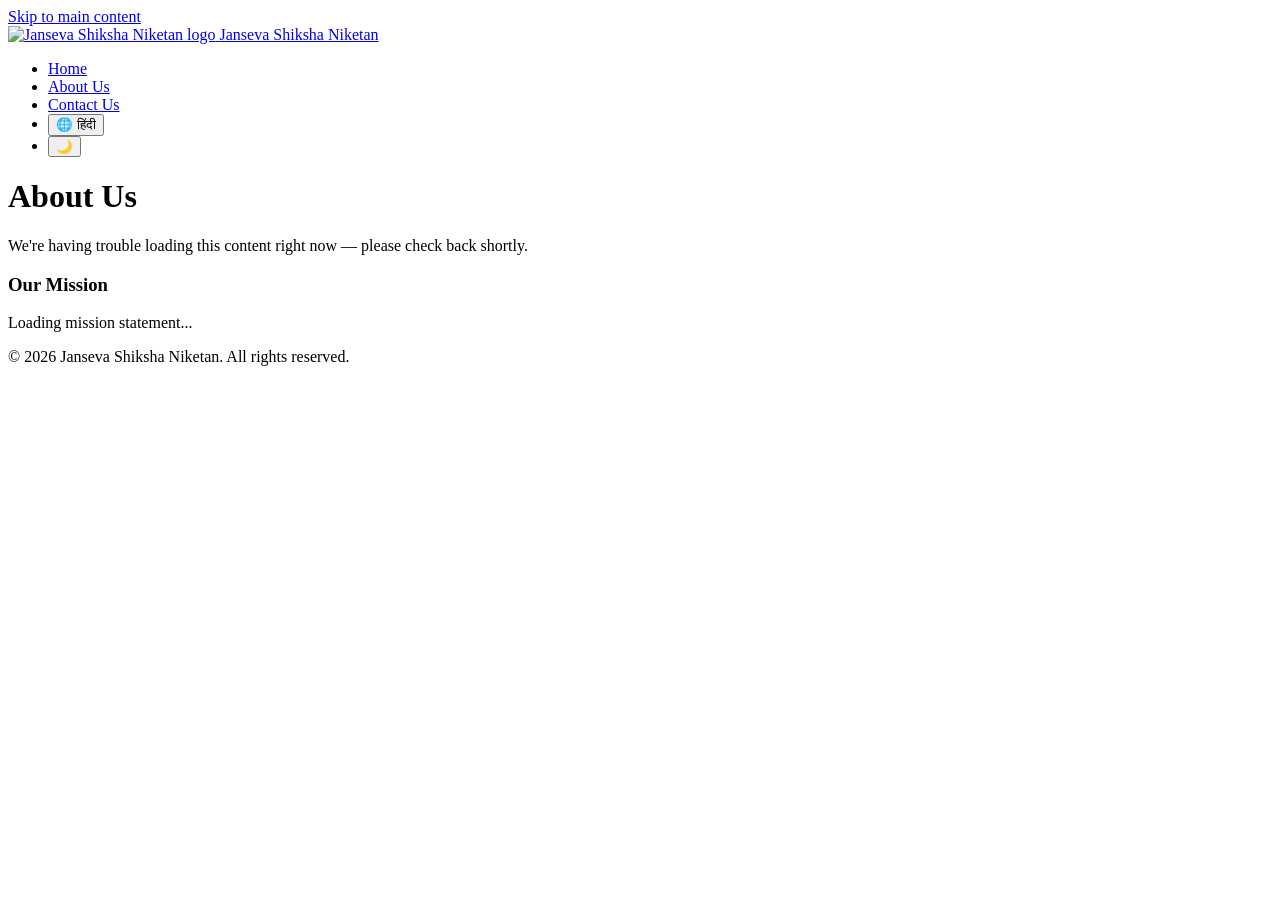
==== about.html @ 40e76b04 "Add files via upload" ====
<!DOCTYPE html>
<html lang="en">
<head>
 <meta charset="UTF-8">
 <meta name="viewport" content="width=device-width, initial-scale=1.0">
 <meta name="description" content="Learn about Janseva Shiksha Niketan's history and mission — building bright futures through quality education.">
 <title>About Us | Janseva Shiksha Niketan</title>
 <link rel="icon" href="favicon.ico">
 <link rel="stylesheet" href="style.css">
</head>
<body class="page-bg">
 <a href="#main-content" class="skip-link">Skip to main content</a>

 <header>
 <div class="nav-container">
 <a href="index.html" class="brand-area">
 <img src="school_logo.png" alt="Janseva Shiksha Niketan logo" class="school-logo">
 <span class="school-name" data-en="Janseva Shiksha Niketan" data-hi="जनसेवा शिक्षा निकेतन">Janseva Shiksha Niketan</span>
 </a>
 <nav aria-label="Main navigation">
 <ul>
 <li><a href="index.html" data-en="Home" data-hi="होम">Home</a></li>
 <li><a href="about.html" aria-current="page" data-en="About Us" data-hi="हमारे बारे में">About Us</a></li>
 <li><a href="contact.html" data-en="Contact Us" data-hi="संपर्क करें">Contact Us</a></li>
 <li>
 <button id="lang-toggle-btn" class="lang-toggle-btn" aria-label="Switch language / भाषा बदलें">
 <span class="globe-icon" aria-hidden="true">🌐</span>
 <span id="lang-toggle-label">हिंदी</span>
 </button>
 </li>
 <li>
 <button id="dark-mode-toggle" aria-label="Toggle dark mode" class="theme-toggle-btn">
 <span class="mode-icon" aria-hidden="true">🌙</span>
 </button>
 </li>
 </ul>
 </nav>
 </div>
 </header>

 <main id="main-content">
 <!-- Title/history/mission are pulled live from Google Sheets by about-data.js -->
 <h1 id="about-title">Loading Title...</h1>
 <p id="about-history">Loading history...</p>
 <h3 data-en="Our Mission" data-hi="हमारा उद्देश्य">Our Mission</h3>
 <p id="about-mission">Loading mission statement...</p>
 </main>

 <footer>
 <p data-en="&copy; 2026 Janseva Shiksha Niketan. All rights reserved." data-hi="&copy; 2026 जनसेवा शिक्षा निकेतन। सर्वाधिकार सुरक्षित।">&copy; 2026 Janseva Shiksha Niketan. All rights reserved.</p>
 </footer>

 <script src="translate.js"></script>
 <script src="about-data.js"></script>
 <script src="script.js"></script>
</body>
</html>
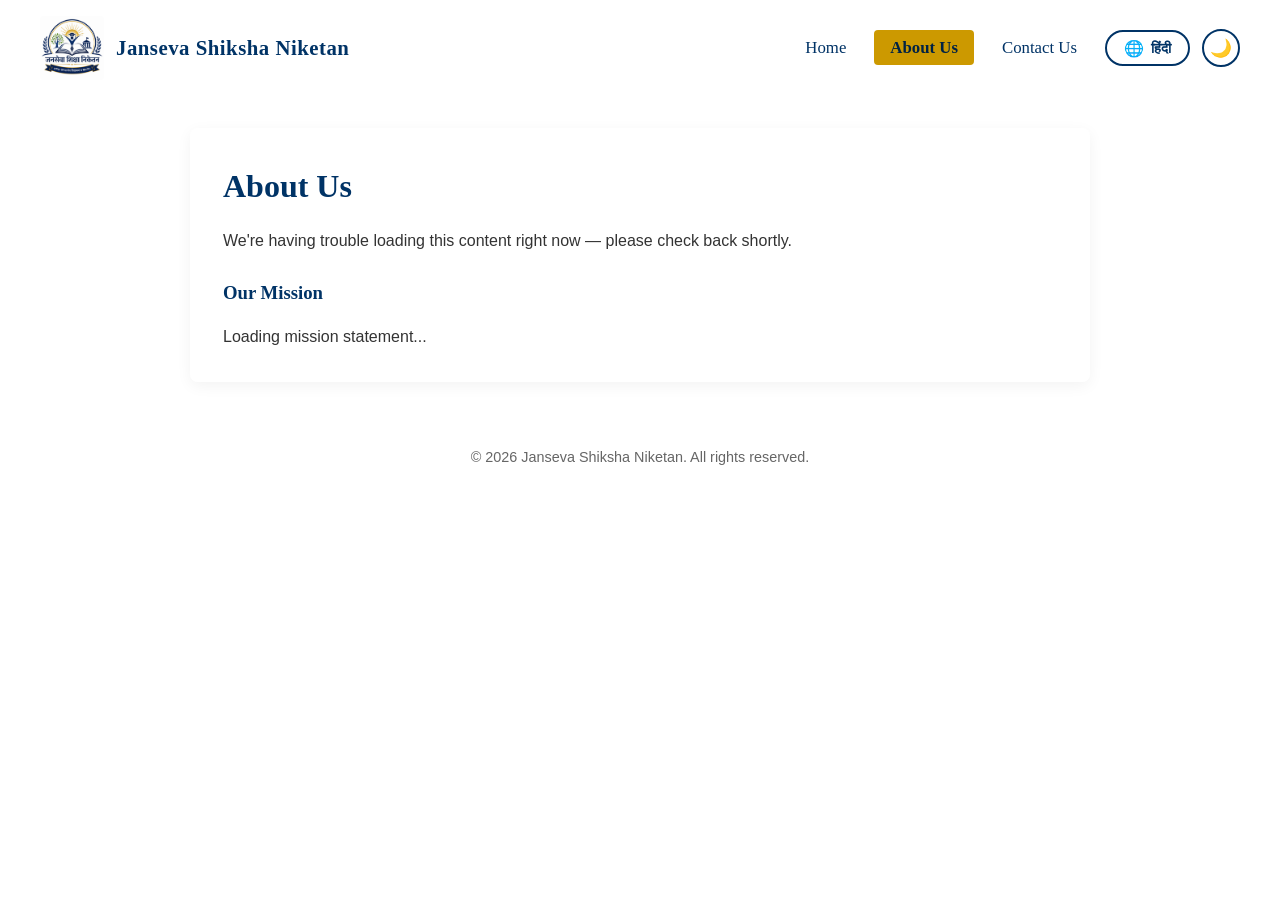
==== commit da46028c: "Update about.html" ====
--- a/about.html
+++ b/about.html
@@ -1,57 +1,65 @@
 <!DOCTYPE html>
 <html lang="en">
+
 <head>
- <meta charset="UTF-8">
- <meta name="viewport" content="width=device-width, initial-scale=1.0">
- <meta name="description" content="Learn about Janseva Shiksha Niketan's history and mission — building bright futures through quality education.">
- <title>About Us | Janseva Shiksha Niketan</title>
- <link rel="icon" href="favicon.ico">
- <link rel="stylesheet" href="style.css">
+    <meta charset="UTF-8">
+    <meta name="viewport" content="width=device-width, initial-scale=1.0">
+    <meta name="description"
+        content="Learn about Janseva Shiksha Niketan's history and mission — building bright futures through quality education.">
+    <title>About Us | Janseva Shiksha Niketan</title>
+    <link rel="icon" href="favicon.ico">
+    <link rel="stylesheet" href="style.css">
 </head>
+
 <body class="page-bg">
- <a href="#main-content" class="skip-link">Skip to main content</a>
+    <a href="#main-content" class="skip-link">Skip to main content</a>
 
- <header>
- <div class="nav-container">
- <a href="index.html" class="brand-area">
- <img src="school_logo.png" alt="Janseva Shiksha Niketan logo" class="school-logo">
- <span class="school-name" data-en="Janseva Shiksha Niketan" data-hi="जनसेवा शिक्षा निकेतन">Janseva Shiksha Niketan</span>
- </a>
- <nav aria-label="Main navigation">
- <ul>
- <li><a href="index.html" data-en="Home" data-hi="होम">Home</a></li>
- <li><a href="about.html" aria-current="page" data-en="About Us" data-hi="हमारे बारे में">About Us</a></li>
- <li><a href="contact.html" data-en="Contact Us" data-hi="संपर्क करें">Contact Us</a></li>
- <li>
- <button id="lang-toggle-btn" class="lang-toggle-btn" aria-label="Switch language / भाषा बदलें">
- <span class="globe-icon" aria-hidden="true">🌐</span>
- <span id="lang-toggle-label">हिंदी</span>
- </button>
- </li>
- <li>
- <button id="dark-mode-toggle" aria-label="Toggle dark mode" class="theme-toggle-btn">
- <span class="mode-icon" aria-hidden="true">🌙</span>
- </button>
- </li>
- </ul>
- </nav>
- </div>
- </header>
+    <header>
+        <div class="nav-container">
+            <a href="index.html" class="brand-area">
+                <img src="school_logo.png" alt="Janseva Shiksha Niketan logo" class="school-logo">
+                <span class="school-name" data-en="Janseva Shiksha Niketan" data-hi="जनसेवा शिक्षा निकेतन">Janseva
+                    Shiksha Niketan</span>
+            </a>
+            <nav aria-label="Main navigation">
+                <ul>
+                    <li><a href="index.html" data-en="Home" data-hi="होम">Home</a></li>
+                    <li><a href="about.html" aria-current="page" data-en="About Us" data-hi="हमारे बारे में">About
+                            Us</a></li>
+                    <li><a href="contact.html" data-en="Contact Us" data-hi="संपर्क करें">Contact Us</a></li>
+                    <li>
+                        <button id="lang-toggle-btn" class="lang-toggle-btn" aria-label="Switch language / भाषा बदलें">
+                            <span class="globe-icon" aria-hidden="true">🌐</span>
+                            <span id="lang-toggle-label">हिंदी</span>
+                        </button>
+                    </li>
+                    <li>
+                        <button id="dark-mode-toggle" aria-label="Toggle dark mode" class="theme-toggle-btn">
+                            <span class="mode-icon" aria-hidden="true">🌙</span>
+                        </button>
+                    </li>
+                </ul>
+            </nav>
+        </div>
+    </header>
 
- <main id="main-content">
- <!-- Title/history/mission are pulled live from Google Sheets by about-data.js -->
- <h1 id="about-title">Loading Title...</h1>
- <p id="about-history">Loading history...</p>
- <h3 data-en="Our Mission" data-hi="हमारा उद्देश्य">Our Mission</h3>
- <p id="about-mission">Loading mission statement...</p>
- </main>
+    <main id="main-content">
+        <!-- Title/history/mission are pulled live from Google Sheets by about-data.js -->
+        <h1 id="about-title">Loading Title...</h1>
+        <p id="about-history">Loading history...</p>
+        <h3 data-en="Our Mission" data-hi="हमारा उद्देश्य">Our Mission</h3>
+        <p id="about-mission">Loading mission statement...</p>
+    </main>
 
- <footer>
- <p data-en="&copy; 2026 Janseva Shiksha Niketan. All rights reserved." data-hi="&copy; 2026 जनसेवा शिक्षा निकेतन। सर्वाधिकार सुरक्षित।">&copy; 2026 Janseva Shiksha Niketan. All rights reserved.</p>
- </footer>
+    <footer>
+        <p data-en="&copy; 2026 Janseva Shiksha Niketan. All rights reserved."
+            data-hi="&copy; 2026 जनसेवा शिक्षा निकेतन। सर्वाधिकार सुरक्षित।">&copy; 2026 Janseva Shiksha Niketan. All
+            rights reserved.</p>
+    </footer>
 
- <script src="translate.js"></script>
- <script src="about-data.js"></script>
- <script src="script.js"></script>
+    <script src="translate.js"></script>
+    <script src="about-data.js"></script>
+    <script src="script.js"></script>
 </body>
+
 </html>
--- a/style.css
+++ b/style.css
@@ -0,0 +1,424 @@
+/* ============================================================
+   JANSEVA SHIKSHA NIKETAN — SHARED STYLESHEET
+   Used by index.html, about.html, contact.html
+   ============================================================ */
+
+/* --- Base Reset --- */
+* {
+  margin: 0;
+  padding: 0;
+  box-sizing: border-box;
+}
+
+/* --- Theme Variables (Light) --- */
+:root {
+  --text-primary: #003366;
+  --accent-bg: #cc9900;
+  --accent-text: #002244;
+  --card-bg: rgba(255, 255, 255, 0.95);
+  --card-text: #333333;
+  --muted-text: #666666;
+  --bg-tint: linear-gradient(rgba(255, 255, 255, 0), rgba(255, 255, 255, 0.95));
+  --border-soft: rgba(0, 0, 0, 0.1);
+}
+
+/* --- Theme Variables (Dark) --- */
+[data-theme="dark"] {
+  --text-primary: #ecf0f1;
+  --accent-bg: #ffcc00;
+  --accent-text: #111111;
+  --card-bg: rgba(30, 39, 46, 0.98);
+  --card-text: #f5f6fa;
+  --muted-text: #b7bec5;
+  --bg-tint: linear-gradient(rgba(15, 24, 33, 0.9), rgba(22, 36, 49, 0.95));
+  --border-soft: rgba(255, 255, 255, 0.12);
+}
+
+/* --- Global Structure --- */
+html {
+  scroll-behavior: smooth;
+}
+body {
+  font-family: 'Segoe UI', Tahoma, Geneva, Verdana, sans-serif;
+  color: var(--card-text);
+  line-height: 1.6;
+  background-color: #f4f6f8;
+  animation: pageFadeIn 0.5s ease-out forwards;
+}
+@keyframes pageFadeIn {
+  from { opacity: 0; transform: translateY(12px); }
+  to   { opacity: 1; transform: translateY(0); }
+}
+@media (prefers-reduced-motion: reduce) {
+  * { animation-duration: 0.01ms !important; animation-iteration-count: 1 !important; transition-duration: 0.01ms !important; }
+  html { scroll-behavior: auto; }
+}
+
+/* Shared page background — used on every page for a consistent premium look */
+body.page-bg {
+  background: var(--bg-tint), url('https://images.unsplash.com/photo-1541339907198-e08756dedf3f?w=1200') no-repeat center center fixed;
+  background-size: cover;
+  min-height: 100vh;
+  transition: background 0.4s ease, color 0.4s ease;
+}
+
+h1, h2, h3 {
+  font-family: 'Georgia', serif;
+  color: var(--text-primary);
+  margin-bottom: 1rem;
+  transition: color 0.4s ease;
+}
+
+/* --- Accessibility: Skip Link --- */
+.skip-link {
+  position: absolute;
+  left: -999px;
+  top: 0;
+  background: var(--text-primary);
+  color: #fff;
+  padding: 0.75rem 1.25rem;
+  z-index: 1000;
+  border-radius: 0 0 6px 0;
+  text-decoration: none;
+}
+.skip-link:focus {
+  left: 0;
+}
+
+/* --- Focus visibility (keyboard nav) --- */
+a:focus-visible,
+button:focus-visible {
+  outline: 3px solid var(--accent-bg);
+  outline-offset: 2px;
+}
+
+/* --- Central Content Container --- */
+main {
+  max-width: 900px;
+  margin: 2rem auto;
+  padding: 2rem;
+  background: var(--card-bg);
+  color: var(--card-text);
+  border-radius: 8px;
+  box-shadow: 0 4px 15px rgba(0, 0, 0, 0.05);
+  border: 1px solid transparent;
+  transition: background 0.4s ease, color 0.4s ease, border 0.4s ease;
+}
+[data-theme="dark"] main {
+  border: 1px solid var(--border-soft);
+  box-shadow: 0 4px 25px rgba(0, 0, 0, 0.5);
+}
+main > p.lead {
+  color: var(--muted-text);
+  margin-bottom: 1.5rem;
+}
+
+/* --- Header & Navigation --- */
+header {
+  background-color: transparent;
+  padding: 1rem 2rem;
+  width: 100%;
+}
+.nav-container {
+  max-width: 1200px;
+  margin: 0 auto;
+  display: flex;
+  flex-wrap: wrap;
+  justify-content: flex-start;
+  align-items: center;
+  row-gap: 0.75rem;
+}
+.brand-area {
+  display: flex;
+  align-items: center;
+  gap: 0.75rem;
+  text-decoration: none;
+  margin-right: auto; /* pins logo + name to the far left on every page */
+}
+.school-logo {
+  width: 64px;
+  height: 64px;
+  object-fit: contain;
+  border-radius: 4px;
+}
+.school-name {
+  font-family: 'Georgia', serif;
+  font-size: 1.3rem;
+  font-weight: bold;
+  color: var(--text-primary);
+  letter-spacing: 0.5px;
+  transition: color 0.4s ease;
+}
+nav ul {
+  list-style: none;
+  display: flex;
+  flex-wrap: wrap;
+  gap: 0.75rem;
+  align-items: center;
+}
+nav a {
+  color: var(--text-primary) !important;
+  text-decoration: none;
+  font-family: 'Georgia', serif;
+  font-size: 1.05rem;
+  padding: 0.5rem 1rem;
+  border-radius: 4px;
+  transition: all 0.3s ease;
+}
+nav a:hover {
+  background-color: var(--accent-bg);
+  color: var(--accent-text) !important;
+}
+/* Current page indicator — persistent highlight, not just on hover */
+nav a[aria-current="page"] {
+  background-color: var(--accent-bg);
+  color: var(--accent-text) !important;
+  font-weight: bold;
+}
+
+/* --- Theme Toggle Button --- */
+.theme-toggle-btn {
+  background: transparent;
+  border: 2px solid var(--text-primary);
+  border-radius: 50%;
+  width: 38px;
+  height: 38px;
+  cursor: pointer;
+  display: flex;
+  align-items: center;
+  justify-content: center;
+  font-size: 1.1rem;
+  transition: all 0.3s ease;
+  padding: 0;
+}
+.theme-toggle-btn:hover {
+  background-color: var(--text-primary);
+}
+[data-theme="dark"] .theme-toggle-btn:hover {
+  background-color: #ffffff;
+}
+
+/* --- Language Toggle Button --- */
+.lang-toggle-btn {
+  background: transparent;
+  border: 2px solid var(--text-primary);
+  color: var(--text-primary) !important;
+  border-radius: 20px;
+  padding: 0.4rem 0.9rem;
+  font-size: 0.9rem;
+  font-family: 'Segoe UI', sans-serif;
+  font-weight: bold;
+  cursor: pointer;
+  display: inline-flex;
+  align-items: center;
+  gap: 0.4rem;
+  justify-content: center;
+  min-width: 85px;
+  transition: all 0.3s ease;
+}
+.lang-toggle-btn:hover {
+  background-color: var(--text-primary);
+  color: var(--card-bg) !important;
+}
+[data-theme="dark"] .lang-toggle-btn:hover {
+  background-color: #ffffff;
+  color: #111111 !important;
+}
+.lang-toggle-btn .globe-icon {
+  font-size: 1rem;
+}
+
+/* --- Generic Buttons (notice board expand, forms, etc.) --- */
+button.action-btn, .notice-btn, .expand-btn, #expand-notices-btn {
+  background-color: var(--text-primary) !important;
+  color: var(--card-bg) !important;
+  border: none !important;
+  padding: 0.8rem 1.5rem;
+  font-size: 1rem;
+  font-family: 'Georgia', serif;
+  border-radius: 4px;
+  cursor: pointer;
+  transition: all 0.3s ease;
+}
+button.action-btn:hover, .notice-btn:hover, .expand-btn:hover, #expand-notices-btn:hover {
+  background-color: var(--accent-bg) !important;
+  color: var(--accent-text) !important;
+}
+
+/* ============================================================
+   HOME PAGE — two-column layout (Notice Board + Principal)
+   ============================================================ */
+.content-columns {
+  display: flex;
+  align-items: flex-start;
+  gap: 2rem;
+  margin: 2rem 0;
+}
+.notice-board-col {
+  flex: 1.4;
+  min-width: 0;
+}
+.principal-col {
+  flex: 1;
+  display: flex;
+  flex-direction: column;
+  align-items: center;
+  text-align: center;
+  gap: 1rem;
+}
+.principal-photo {
+  width: 100%;
+  max-width: 220px;
+  aspect-ratio: 3 / 4;
+  object-fit: cover;
+  border-radius: 8px;
+  box-shadow: 0 6px 18px rgba(0, 0, 0, 0.15);
+  border: 3px solid var(--accent-bg);
+}
+.principal-message h3 { margin-bottom: 0.5rem; }
+.principal-message p {
+  color: var(--card-text);
+  font-style: italic;
+  margin-bottom: 0.3rem;
+}
+.principal-message .signature {
+  font-style: normal;
+  font-weight: bold;
+  color: var(--text-primary);
+  margin-top: 0.5rem;
+}
+@media (max-width: 650px) {
+  .content-columns { flex-direction: column; }
+}
+
+/* --- Notice Board --- */
+#notice-board {
+  background-color: var(--card-bg) !important;
+  color: var(--card-text) !important;
+  border: 1px solid var(--border-soft) !important;
+  border-top: 6px solid var(--accent-bg) !important;
+  border-radius: 8px;
+  box-shadow: 0 10px 25px rgba(0, 0, 0, 0.1) !important;
+  padding: 2rem;
+  transition: all 0.4s ease-in-out;
+}
+[data-theme="dark"] #notice-board {
+  box-shadow: 0 4px 25px rgba(0, 0, 0, 0.5) !important;
+}
+#ticker-container {
+  background: #fff8e1;
+  border: 1px solid #fbe9a6;
+  padding: 10px;
+  border-radius: 4px;
+  overflow: hidden;
+  margin-bottom: 1.5rem;
+  white-space: nowrap;
+  transition: background 0.4s ease, border-color 0.4s ease;
+}
+[data-theme="dark"] #ticker-container {
+  background: #2c2512;
+  border-color: #5c4d1a;
+}
+.ticker-text {
+  display: inline-block;
+  font-weight: bold;
+  color: #b30000;
+  padding-left: 100%;
+  animation: tickerLoop 25s linear infinite;
+  transition: color 0.4s ease;
+}
+[data-theme="dark"] .ticker-text {
+  color: #ff6b6b;
+}
+.ticker-text:hover {
+  animation-play-state: paused;
+  cursor: default;
+}
+@keyframes tickerLoop {
+  0%   { transform: translateX(0); }
+  100% { transform: translateX(-100%); }
+}
+#full-notices {
+  display: none;
+  margin-top: 1.5rem;
+  border-top: 1px dashed var(--border-soft);
+  padding-top: 1rem;
+}
+#full-notices ul {
+  list-style-type: square;
+  padding-left: 2rem;
+}
+#full-notices li {
+  margin-bottom: 0.5rem;
+  color: var(--card-text);
+}
+
+/* ============================================================
+   CONTACT PAGE
+   ============================================================ */
+.contact-grid {
+  display: grid;
+  grid-template-columns: repeat(auto-fit, minmax(240px, 1fr));
+  gap: 1.5rem;
+  margin-top: 1.5rem;
+}
+.contact-card {
+  background: var(--card-bg);
+  border: 1px solid var(--border-soft);
+  border-top: 6px solid var(--accent-bg);
+  border-radius: 8px;
+  padding: 1.5rem;
+  box-shadow: 0 6px 18px rgba(0, 0, 0, 0.08);
+  transition: transform 0.25s ease, box-shadow 0.25s ease;
+}
+.contact-card:hover {
+  transform: translateY(-3px);
+  box-shadow: 0 10px 25px rgba(0, 0, 0, 0.12);
+}
+.contact-card h2 {
+  font-size: 1.25rem;
+  margin-bottom: 0.75rem;
+}
+.contact-card p {
+  margin-bottom: 0.4rem;
+}
+.contact-card .icon {
+  margin-right: 0.4rem;
+}
+.contact-card a {
+  color: var(--text-primary);
+}
+.map-embed {
+  margin-top: 2rem;
+  border-radius: 8px;
+  overflow: hidden;
+  border: 1px solid var(--border-soft);
+}
+.map-embed iframe {
+  width: 100%;
+  height: 320px;
+  border: 0;
+  display: block;
+}
+
+/* ============================================================
+   ABOUT PAGE
+   ============================================================ */
+#about-history {
+  margin-bottom: 1.5rem;
+}
+
+/* --- Footer --- */
+footer {
+  text-align: center;
+  padding: 2rem;
+  color: var(--muted-text);
+  font-size: 0.9rem;
+}
+footer a {
+  color: var(--text-primary);
+  text-decoration: none;
+}
+footer a:hover {
+  text-decoration: underline;
+}
